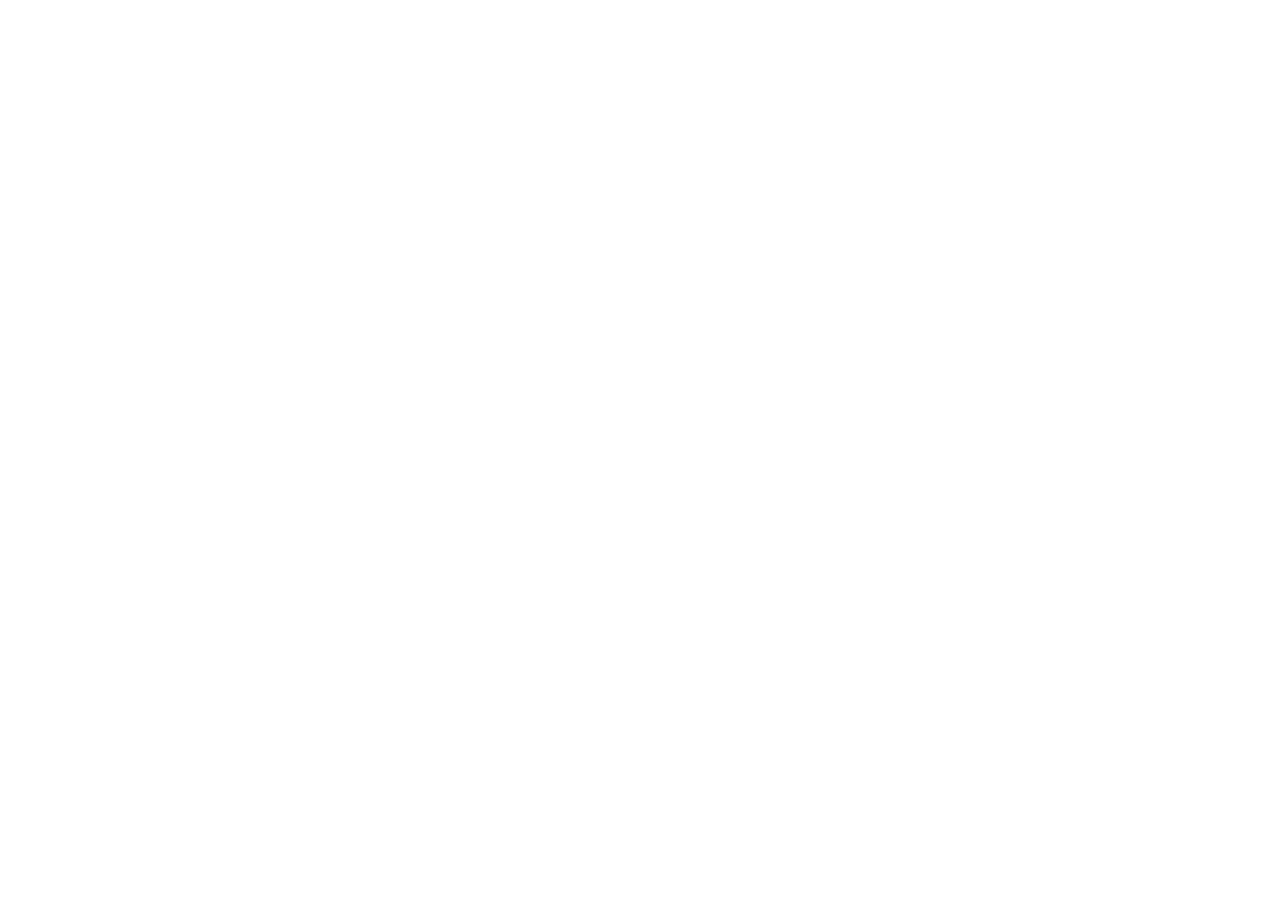
==== index.html @ bbc05337 "Adicionando arquivos" ====
<!DOCTYPE html>
<html lang="pt-BR">
<head>
    <meta charset="UTF-8">
    <meta name="viewport" content="width=device-width, initial-scale=1.0">
    <title>Estudos e Testes</title>
</head>
<body>
    
</body>
</html>
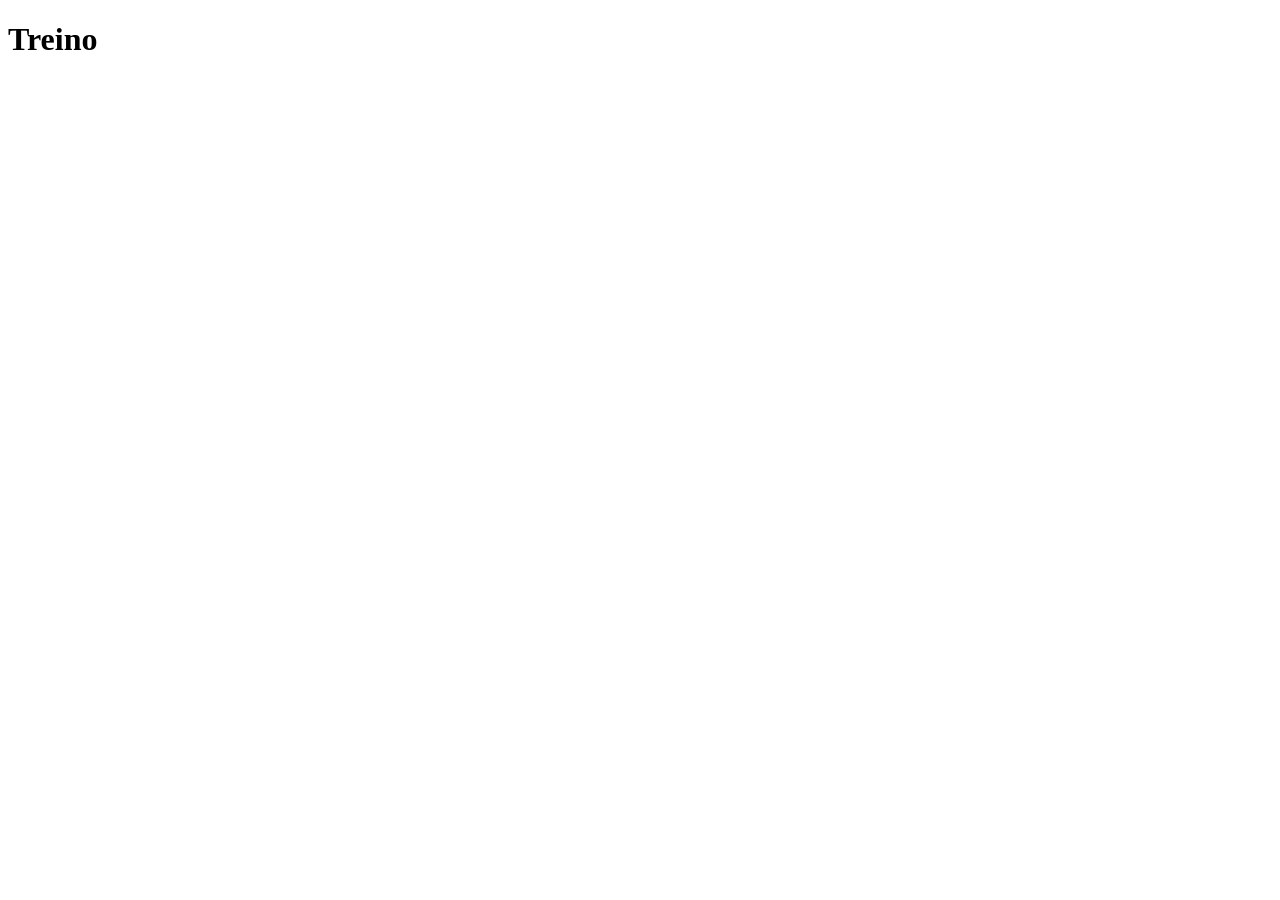
==== commit f616f8a6: "alteração" ====
--- a/index.html
+++ b/index.html
@@ -6,6 +6,6 @@
     <title>Estudos e Testes</title>
 </head>
 <body>
-    
+    <h1>Treino</h1>
 </body>
 </html>
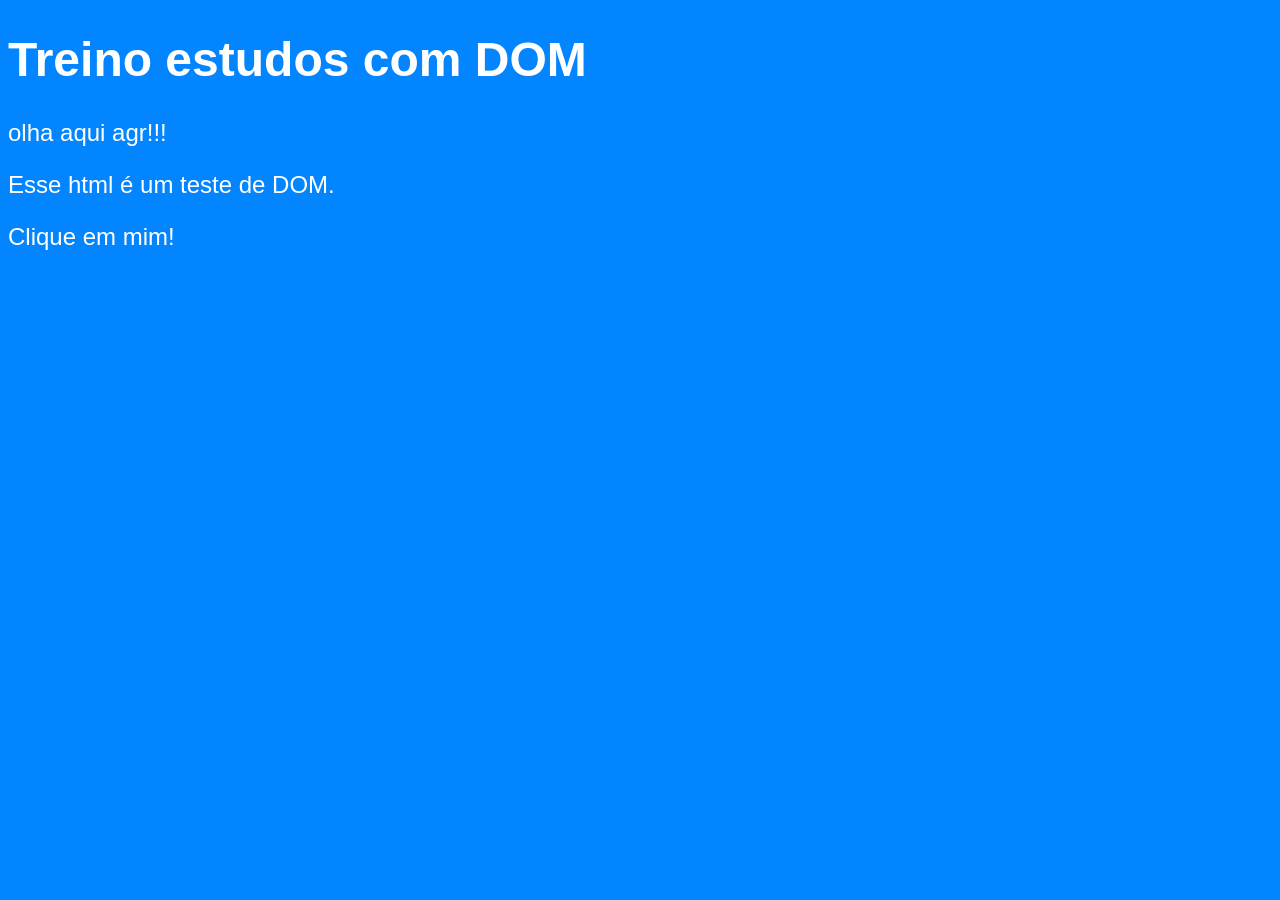
==== commit cb562c9d: "nada" ====
--- a/index.html
+++ b/index.html
@@ -4,8 +4,13 @@
     <meta charset="UTF-8">
     <meta name="viewport" content="width=device-width, initial-scale=1.0">
     <title>Estudos e Testes</title>
+    <link rel="stylesheet" href="css/style.css">
+    <script src="js/script.js"></script>
 </head>
 <body>
-    <h1>Treino</h1>
+    <h1>Treino estudos com DOM</h1>
+    <p>olha aqui agr!!!</p>
+    <p>Esse html é um teste de DOM. </p>
+    <div>Clique em mim!</div>
 </body>
 </html>
--- a/css/style.css
+++ b/css/style.css
@@ -0,0 +1,5 @@
+body{
+    background: #0285ff;
+    color: white;
+    font: normal 18pt Arial;
+}
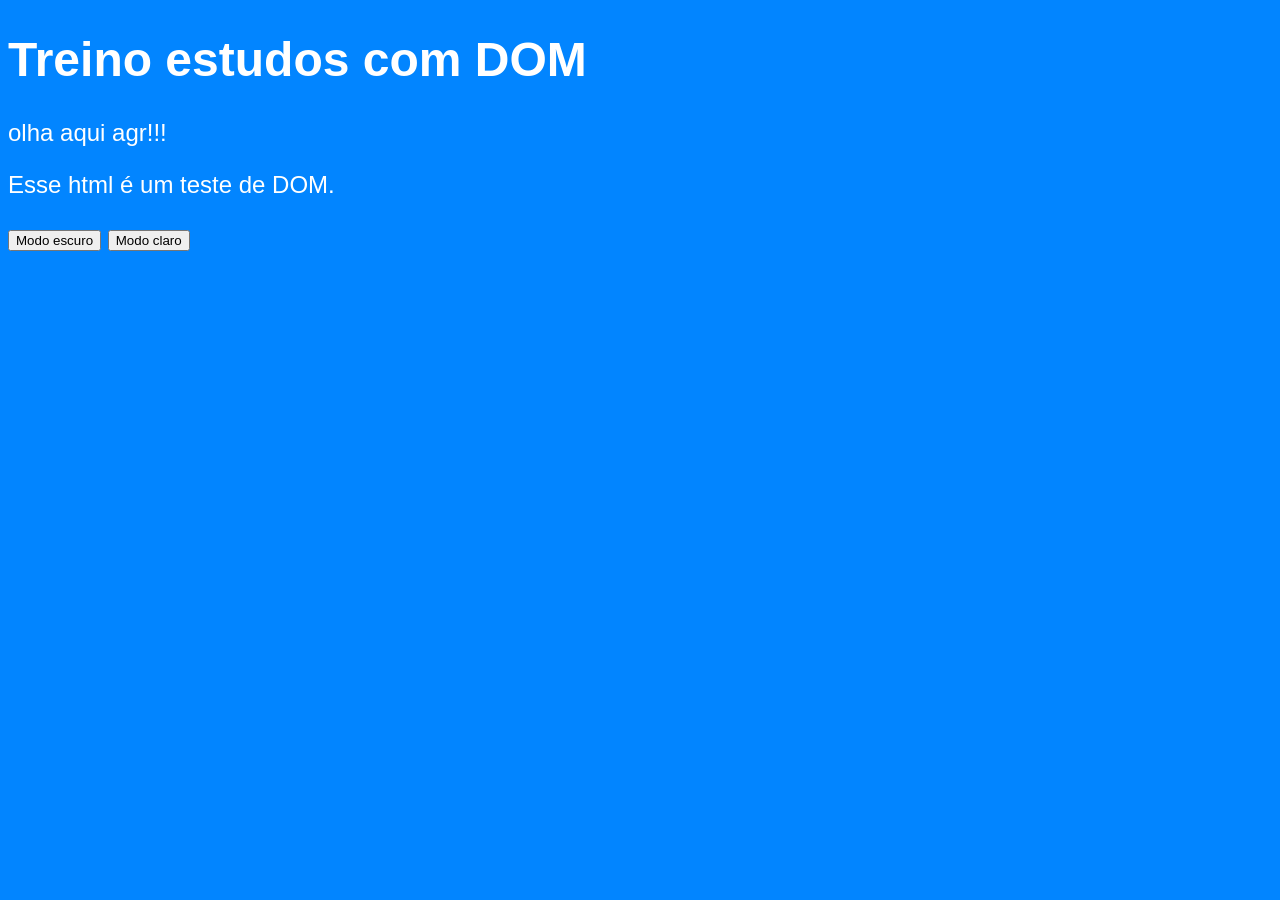
==== commit 3bce9ca4: "colocando js" ====
--- a/index.html
+++ b/index.html
@@ -5,12 +5,14 @@
     <meta name="viewport" content="width=device-width, initial-scale=1.0">
     <title>Estudos e Testes</title>
     <link rel="stylesheet" href="css/style.css">
-    <script src="js/script.js"></script>
+    <script src="js/script.js" defer></script>
 </head>
 <body>
     <h1>Treino estudos com DOM</h1>
     <p>olha aqui agr!!!</p>
     <p>Esse html é um teste de DOM. </p>
-    <div>Clique em mim!</div>
+    <button type="button" onclick="escuro(corpo)" >Modo escuro</button>
+    <button type="button" onclick="claro(corpo)" >Modo claro</button>
+
 </body>
 </html>
